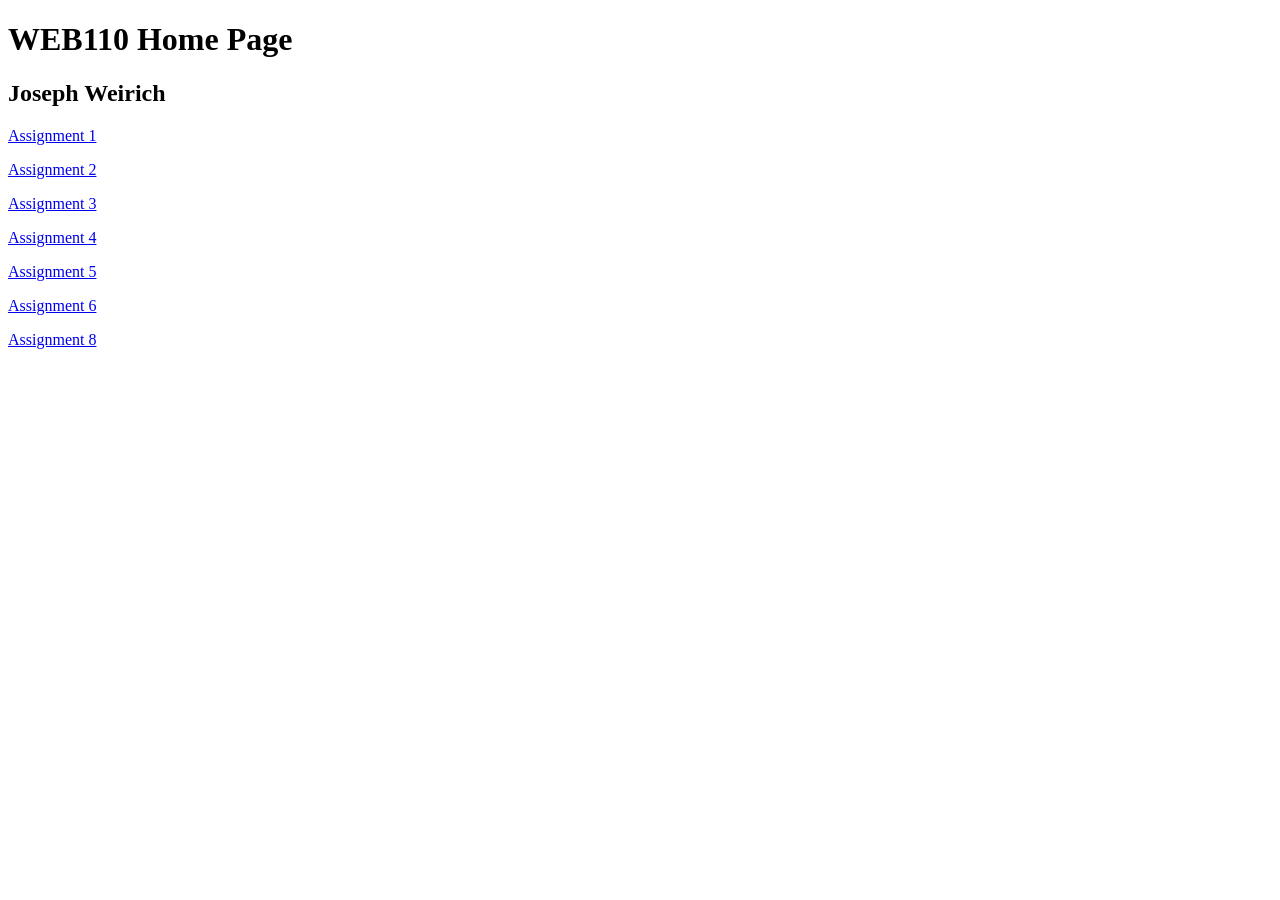
==== Web110/index.html @ d747d426 "Update index.html" ====
<!DOCTYPE html>
<html lang="en">
<head>
  <meta charset="UTF-8">
  <meta name="viewport" content="width=device-width, initial-scale=1.0">
  <title>Document</title>
</head>

  <body>

    <h1>WEB110 Home Page </h1>
    
    <h2>Joseph Weirich </h2>

    <p>
      <a href="assignment1.html">Assignment 1</a>
    </p>

 <p>
      <a href="assignment2.html">Assignment 2</a>
    </p>

     <p>
      <a href="assignment3.html">Assignment 3</a>
    </p>

     <p>
      <a href="assignment4.html">Assignment 4</a>
    </p>

     <p>
      <a href="assignment5.html">Assignment 5</a>
     </p>

     <p>
      <a href="assignment6.html">Assignment 6</a>
    </p>

     <p>
      <a href="assignment8.html">Assignment 8</a>
    </p>



</body>
</html>
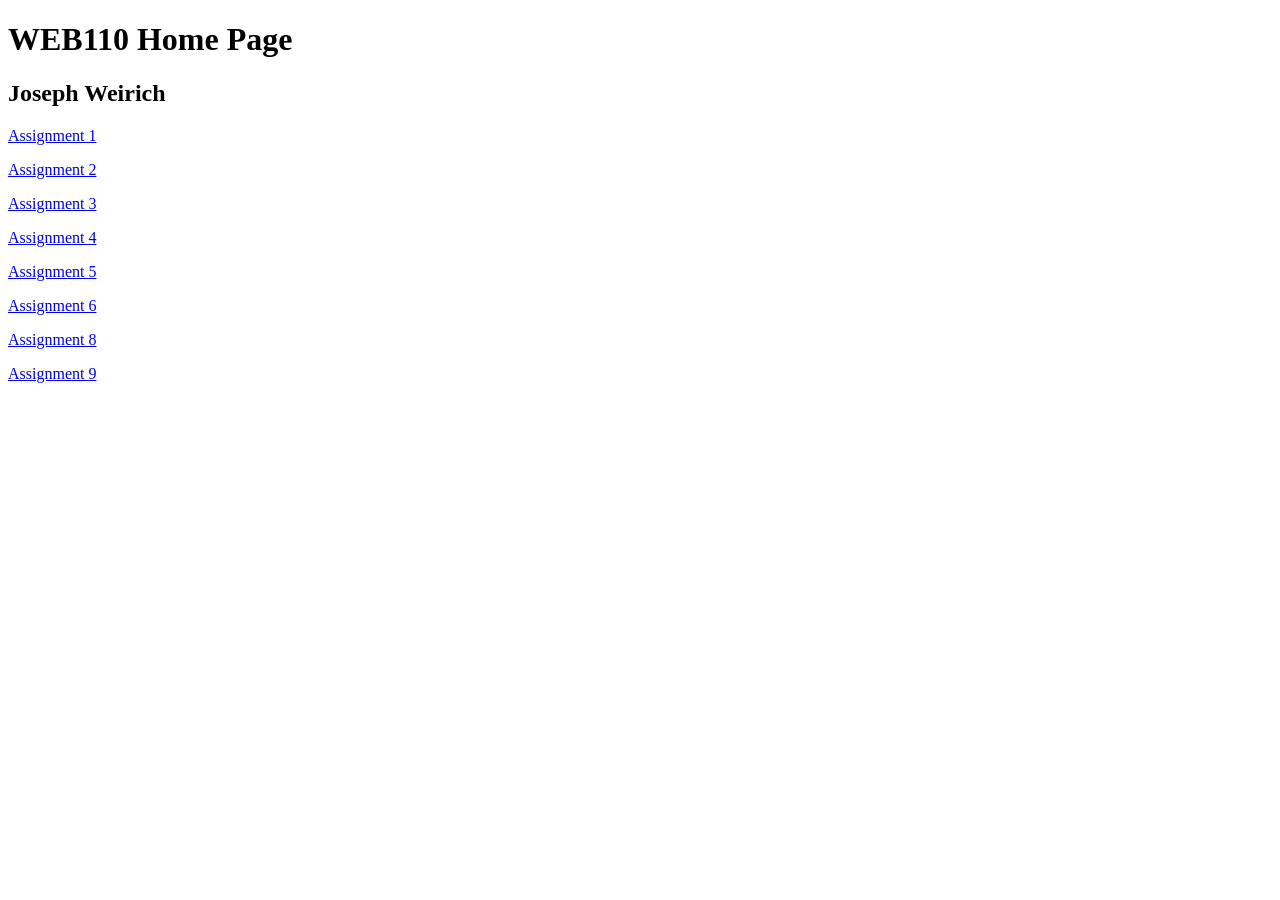
==== commit 7821e704: "Update index.html" ====
--- a/Web110/index.html
+++ b/Web110/index.html
@@ -8,9 +8,9 @@
 
   <body>
 
-    <h1>WEB110 Home Page </h1>
+    <h1>WEB110 Home Page</h1>
     
-    <h2>Joseph Weirich </h2>
+    <h2>Joseph Weirich</h2>
 
     <p>
       <a href="assignment1.html">Assignment 1</a>
@@ -40,6 +40,10 @@
       <a href="assignment8.html">Assignment 8</a>
     </p>
 
+ <p>
+      <a href="assignment9.html">Assignment 9</a>
+    </p>
+    
 
 
 </body>
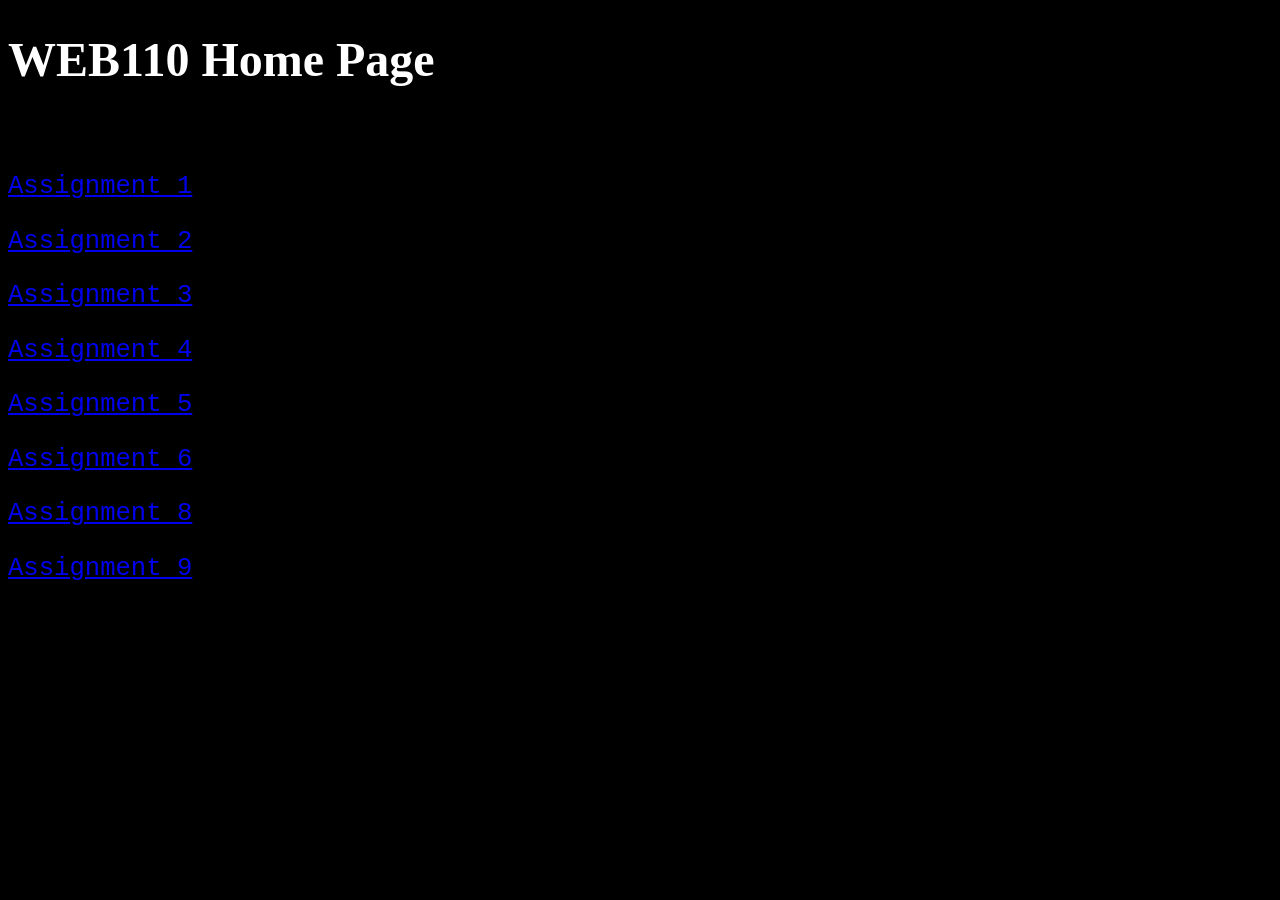
==== commit 417795fc: "Update index.html" ====
--- a/Web110/index.html
+++ b/Web110/index.html
@@ -1,9 +1,10 @@
 <!DOCTYPE html>
 <html lang="en">
 <head>
+  <link rel="stylesheet" href="styles.css">
   <meta charset="UTF-8">
   <meta name="viewport" content="width=device-width, initial-scale=1.0">
-  <title>Document</title>
+  <title>JPWR 110 Assignments</title>
 </head>
 
   <body>
--- a/Web110/styles.css
+++ b/Web110/styles.css
@@ -0,0 +1,9 @@
+body {background-color: black;}
+h1   {
+color: white;
+font-family: verdana;
+font-size: 300%;}
+p    {
+color: white;
+font-family: courier;
+font-size: 160%;}
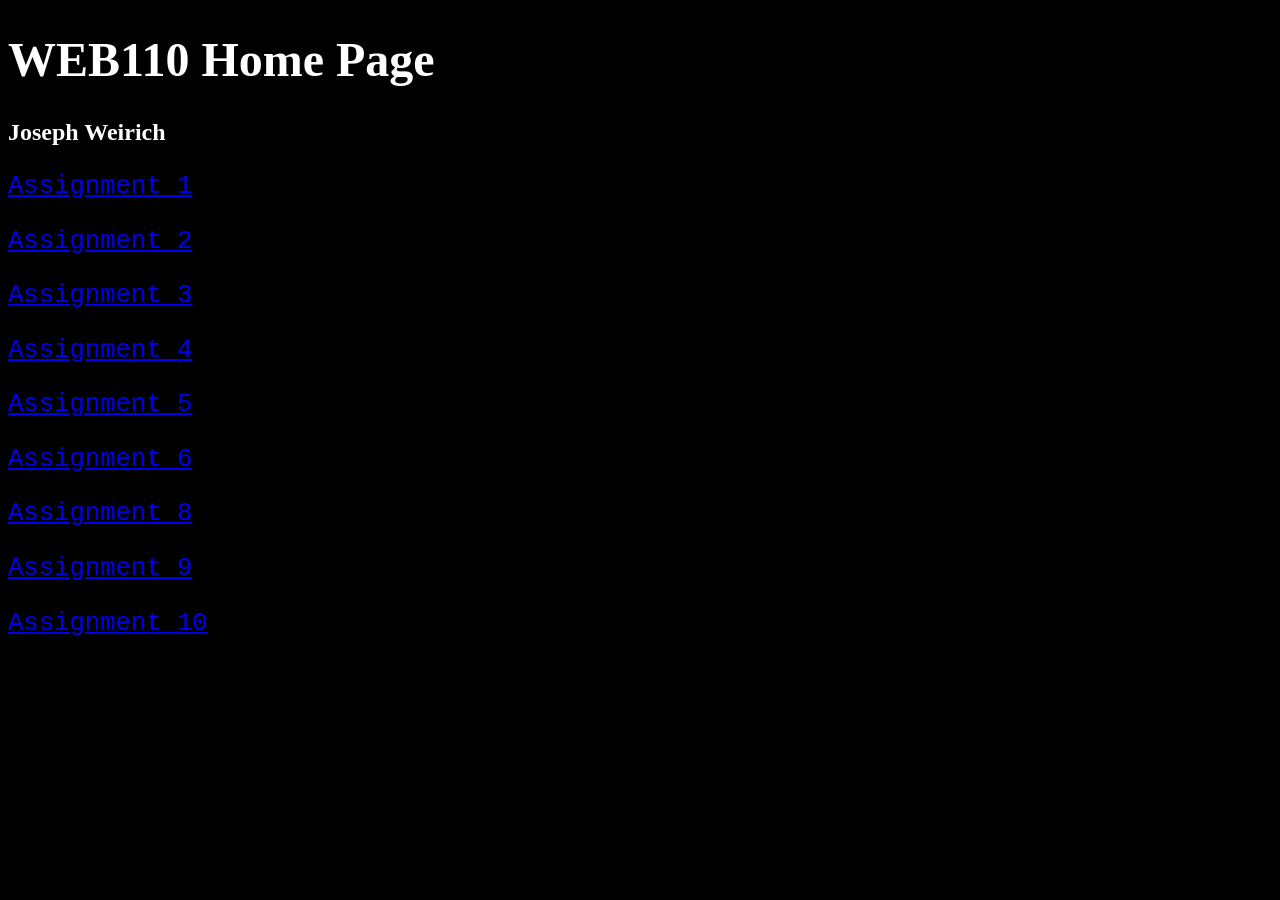
==== commit 05bca3b4: "Update index.html" ====
--- a/Web110/index.html
+++ b/Web110/index.html
@@ -17,21 +17,21 @@
       <a href="assignment1.html">Assignment 1</a>
     </p>
 
- <p>
+    <p>
       <a href="assignment2.html">Assignment 2</a>
     </p>
 
-     <p>
+    <p>
       <a href="assignment3.html">Assignment 3</a>
     </p>
 
-     <p>
+    <p>
       <a href="assignment4.html">Assignment 4</a>
     </p>
 
      <p>
       <a href="assignment5.html">Assignment 5</a>
-     </p>
+    </p>
 
      <p>
       <a href="assignment6.html">Assignment 6</a>
@@ -41,11 +41,13 @@
       <a href="assignment8.html">Assignment 8</a>
     </p>
 
- <p>
+    <p>
       <a href="assignment9.html">Assignment 9</a>
     </p>
     
-
+    <p>
+      <a href="assignment10.html">Assignment 10</a>
+    </p>
 
 </body>
 </html>
--- a/Web110/styles.css
+++ b/Web110/styles.css
@@ -3,6 +3,10 @@
 color: white;
 font-family: verdana;
 font-size: 300%;}
+h2   {
+color: white;
+font-family: verdana;
+font-size: 150%;}
 p    {
 color: white;
 font-family: courier;
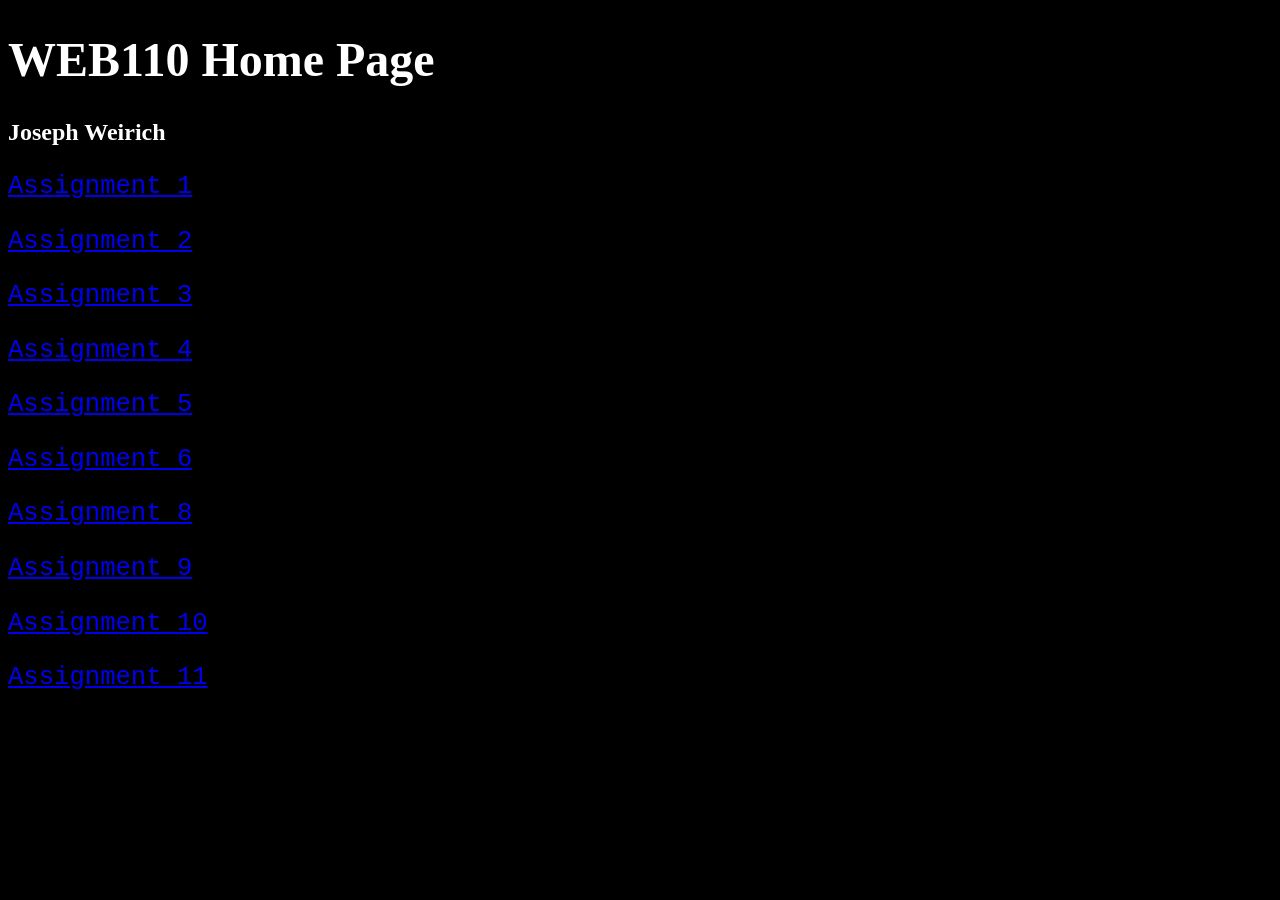
==== commit 0df3847d: "Update index.html" ====
--- a/Web110/index.html
+++ b/Web110/index.html
@@ -49,5 +49,10 @@
       <a href="assignment10.html">Assignment 10</a>
     </p>
 
+    <p>
+      <a href="assignment11.html">Assignment 11</a>
+    </p>
+
+  
 </body>
 </html>
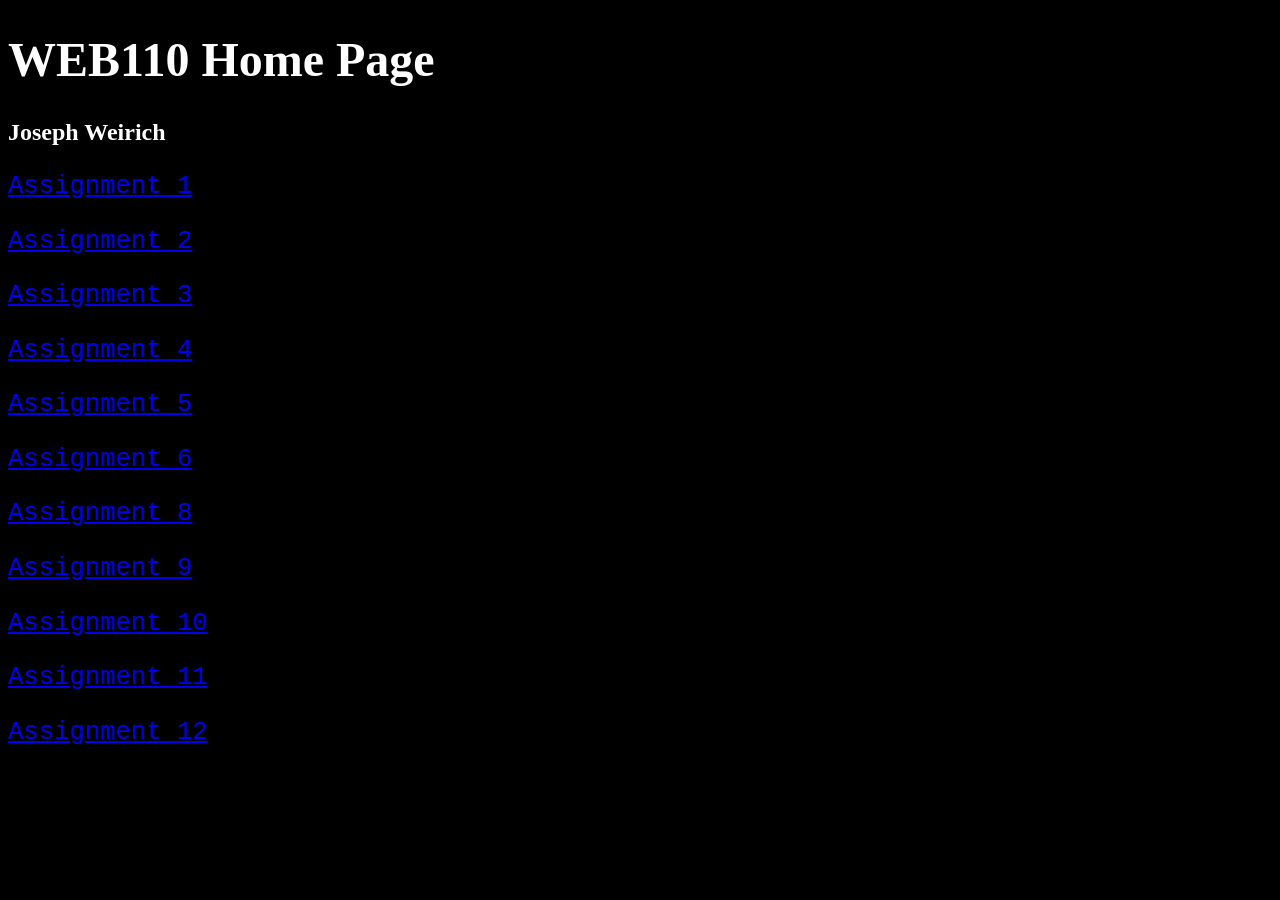
==== commit ae8dcd86: "Update index.html" ====
--- a/Web110/index.html
+++ b/Web110/index.html
@@ -53,6 +53,11 @@
       <a href="assignment11.html">Assignment 11</a>
     </p>
 
+    <p>
+      <a href="assignment12.html">Assignment 12</a>
+    </p>
+
+
   
 </body>
 </html>
